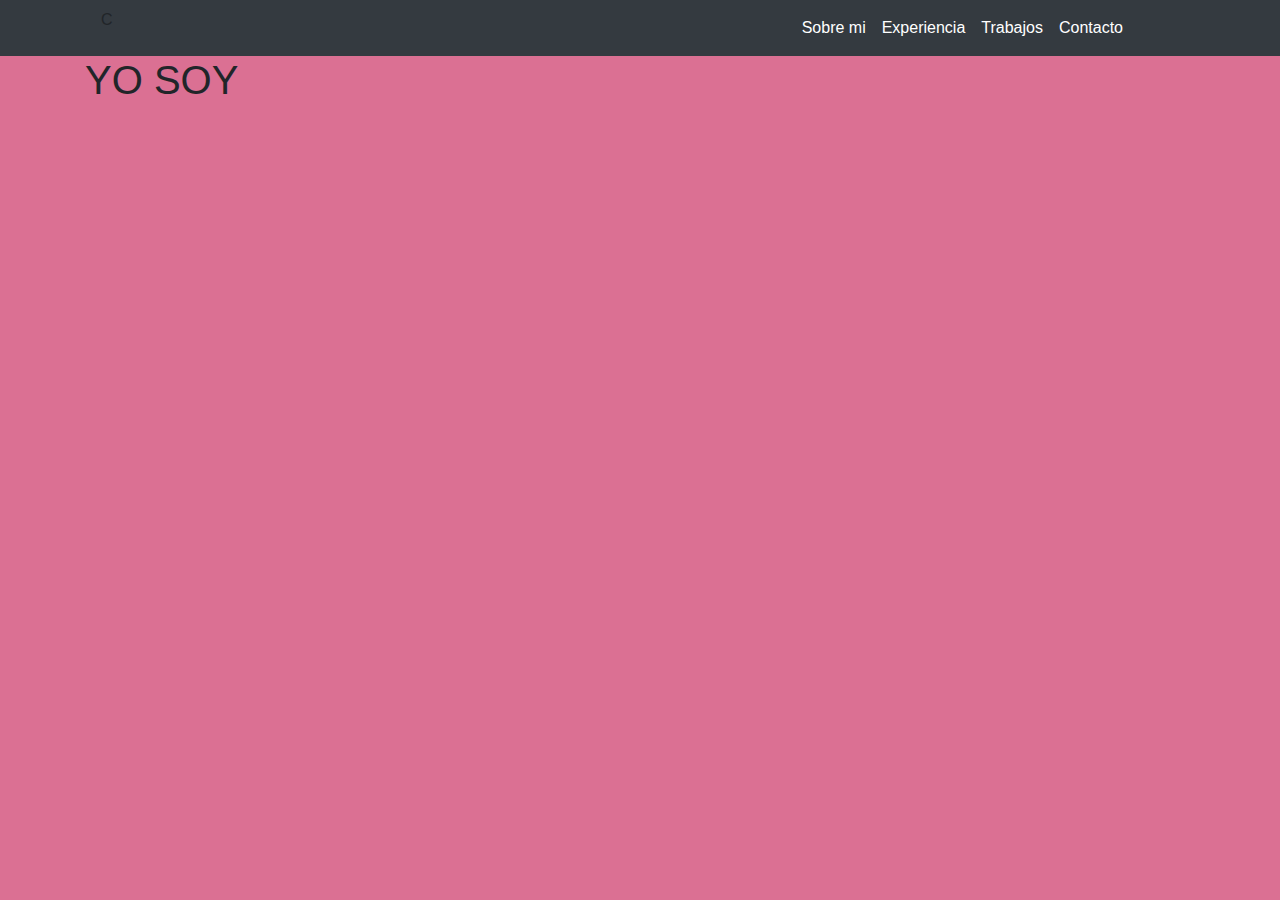
==== Desktop/mi-portafolio/index.html @ 58d6f67a "corrección index" ====
<!doctype html>
<html lang="es" dir="ltr">
  <head>
    <!-- Required meta tags -->
    <meta charset="utf-8">
    <meta name="viewport" content="width=device-width, initial-scale=1, shrink-to-fit=no">
    

    <!-- Bootstrap CSS -->
    <link rel="stylesheet" href="https://stackpath.bootstrapcdn.com/bootstrap/4.5.2/css/bootstrap.min.css" integrity="sha384-JcKb8q3iqJ61gNV9KGb8thSsNjpSL0n8PARn9HuZOnIxN0hoP+VmmDGMN5t9UJ0Z" crossorigin="anonymous">
    <!-- Google Fonts-->    
    <link href="https://fonts.googleapis.com/css2?family=Open+Sans:wght@300;400;600&family=Oswald:wght@200;700&display=swap" rel="stylesheet">
    <!-- Font Awesome-->
    <link rel="stylesheet" href="https://use.fontawesome.com/releases/v5.15.0/css/all.css" integrity="sha384-OLYO0LymqQ+uHXELyx93kblK5YIS3B2ZfLGBmsJaUyor7CpMTBsahDHByqSuWW+q" crossorigin="anonymous">
    <!-- Css-->
    <link rel="stylesheet" href="./style.css">

    <title>Mi Portafolio</title>
  </head>
  <body>
    <section class="container-fluid bg-dark ">
        <div class="container">
            <div class="row">
                <div class="col-md-12">
                    <nav class="navbar navbar-expand-lg bg-dark navbar-dark">
                        <div class="logo">
                            <p>C</p> 
                            <button button button class="navbar-toggler" type="button" data-toggle="collapse"
                                data-target="#navbarNavAltMarkup" aria-controls="navbarNavAltMarkup" aria-expanded="false"
                                aria-label="Toggle navigation">
                                <span class="navbar-toggler-icon"></span>
                            </button>
                        </div>
                                
                        <div class="collapse navbar-collapse justify-content-end mr-5" id="navbarNavAltMarkup">
                            <div class="navbar-nav ">
                                        <a class="nav-link active" href="#">Sobre mi <span class="sr-only">(current)</span></a>
                                        <a class="nav-link active" href="#">Experiencia <span class="sr-only">(current)</span></a>
                                        <a class="nav-link active" href="#">Trabajos <span class="sr-only">(current)</span></a>
                                        <a class="nav-link active" href="#">Contacto <span class="sr-only">(current)</span></a>
                            </div>
                        </div>
                    </nav>
                        
                </div>
            </div>
        
        </div>  
    
    </section>

    <section class="intro">
        <div class="container">
            <div class="row">
                <div class="col-md-12">
                    <h1>YO SOY</h1>

                </div>
            </div>
        </div>

    </section>












    

    <!-- Optional JavaScript -->
    <!-- jQuery first, then Popper.js, then Bootstrap JS -->
    <script src="https://code.jquery.com/jquery-3.5.1.slim.min.js" integrity="sha384-DfXdz2htPH0lsSSs5nCTpuj/zy4C+OGpamoFVy38MVBnE+IbbVYUew+OrCXaRkfj" crossorigin="anonymous"></script>
    <script src="https://cdn.jsdelivr.net/npm/popper.js@1.16.1/dist/umd/popper.min.js" integrity="sha384-9/reFTGAW83EW2RDu2S0VKaIzap3H66lZH81PoYlFhbGU+6BZp6G7niu735Sk7lN" crossorigin="anonymous"></script>
    <script src="https://stackpath.bootstrapcdn.com/bootstrap/4.5.2/js/bootstrap.min.js" integrity="sha384-B4gt1jrGC7Jh4AgTPSdUtOBvfO8shuf57BaghqFfPlYxofvL8/KUEfYiJOMMV+rV" crossorigin="anonymous"></script>
    <!-- Java Script-->
    <script src="./script.js"></script>
  </body>
</html>
---- Desktop/mi-portafolio/style.css ----
body{
    background-color:palevioletred;
}
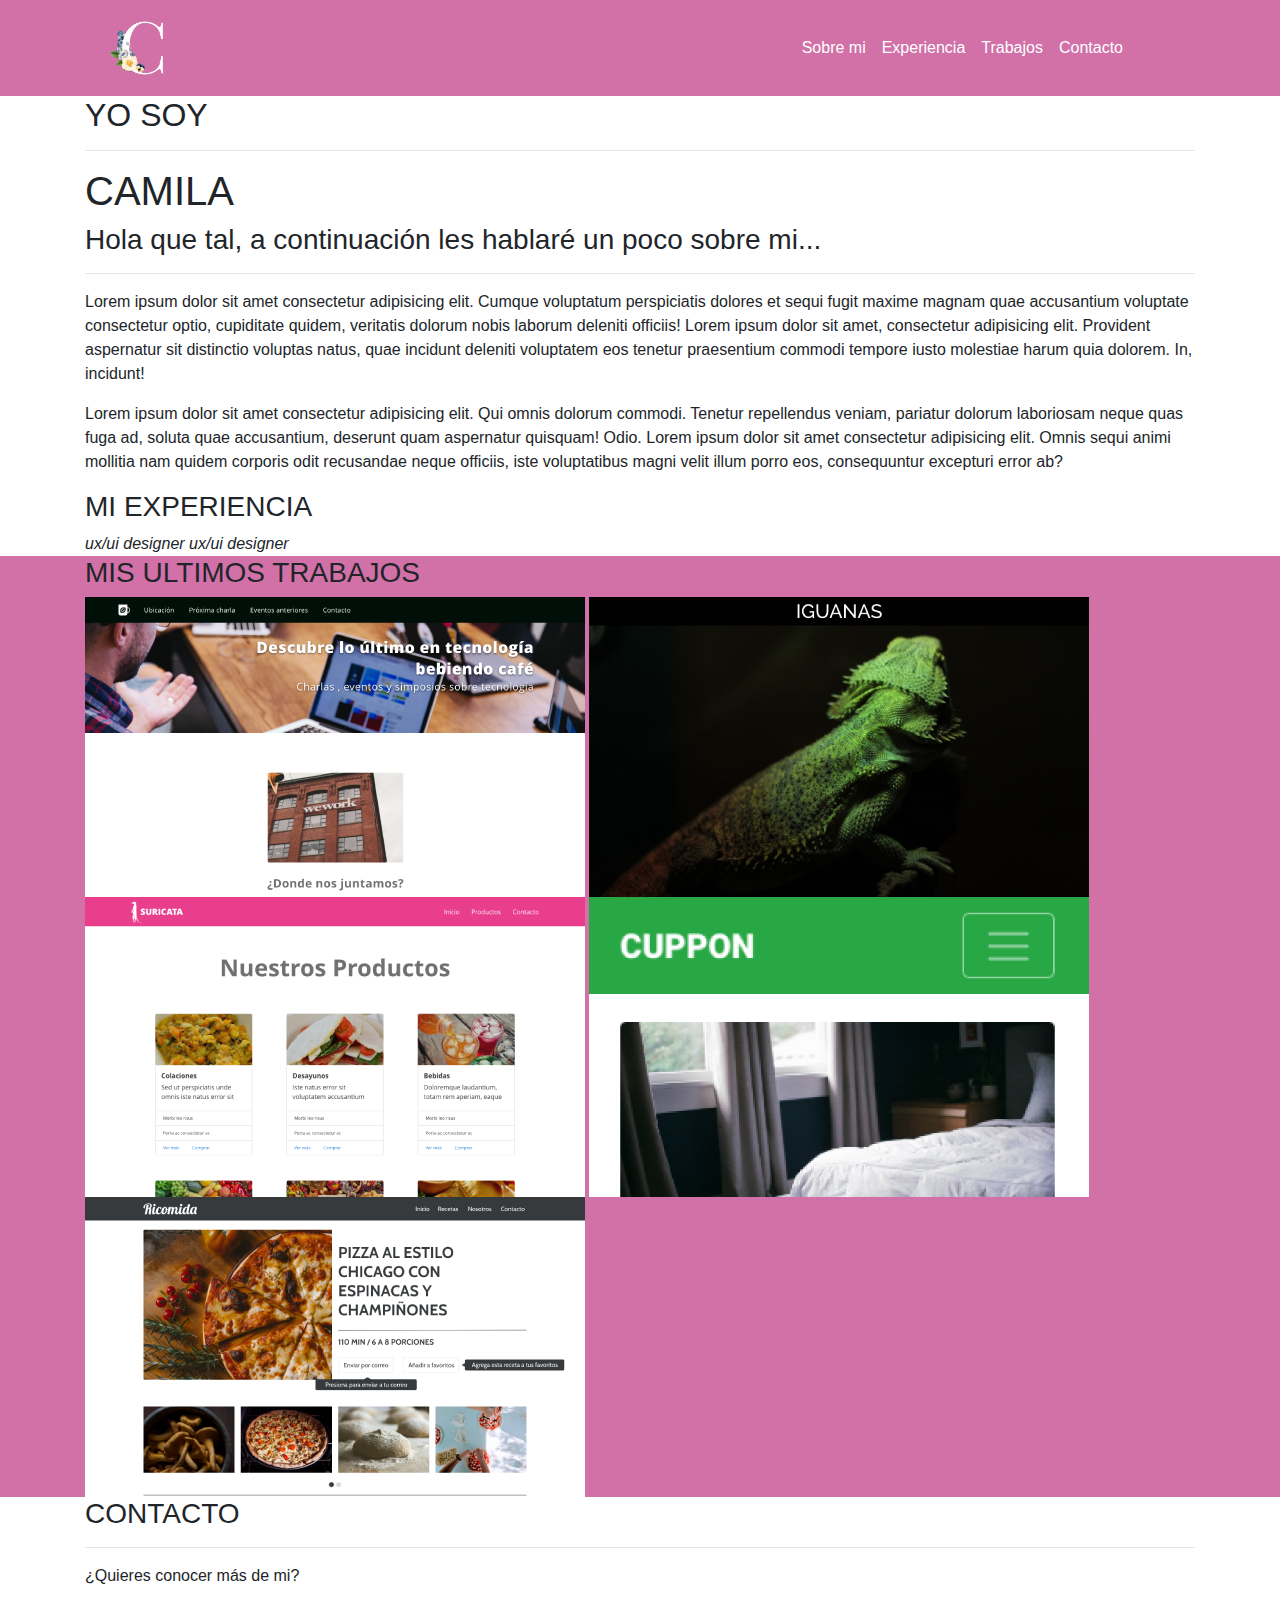
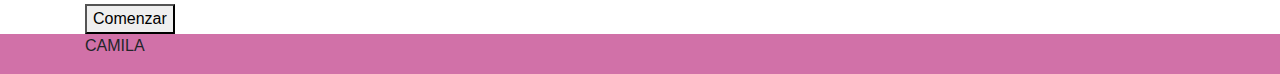
==== commit 37f9b49d: "estructura proyecto" ====
--- a/Desktop/mi-portafolio/index.html
+++ b/Desktop/mi-portafolio/index.html
@@ -18,13 +18,13 @@
     <title>Mi Portafolio</title>
   </head>
   <body>
-    <section class="container-fluid bg-dark ">
+    <section class="container-fluid" style="background-color:#D171A8;">
         <div class="container">
             <div class="row">
                 <div class="col-md-12">
-                    <nav class="navbar navbar-expand-lg bg-dark navbar-dark">
+                    <nav class="navbar navbar-expand-lg  navbar-dark">
                         <div class="logo">
-                            <p>C</p> 
+                            <img class="img-logo" src="./assets/img/logo c.png" alt="c"> 
                             <button button button class="navbar-toggler" type="button" data-toggle="collapse"
                                 data-target="#navbarNavAltMarkup" aria-controls="navbarNavAltMarkup" aria-expanded="false"
                                 aria-label="Toggle navigation">
@@ -49,11 +49,41 @@
     
     </section>
 
-    <section class="intro">
+    <section class="imagen">
         <div class="container">
             <div class="row">
                 <div class="col-md-12">
-                    <h1>YO SOY</h1>
+                    <h2 class="im">YO SOY</h2>
+                    <hr class="line">
+                    <h1 class="name">CAMILA</h1>                
+                </div>
+            </div>
+        </div>
+
+    </section>
+
+    <section class="description">
+        <div class="container">
+            <div class="row">
+                <div class="col-md-12">
+                    <h3 class="titulo"> Hola que tal, a continuación les hablaré un poco sobre mi...</h3>
+                    <hr class="line">
+                    <p>Lorem ipsum dolor sit amet consectetur adipisicing elit. Cumque voluptatum perspiciatis dolores et sequi fugit maxime magnam quae accusantium voluptate consectetur optio, cupiditate quidem, veritatis dolorum nobis laborum deleniti officiis! Lorem ipsum dolor sit amet, consectetur adipisicing elit. Provident aspernatur sit distinctio voluptas natus, quae incidunt deleniti voluptatem eos tenetur praesentium commodi tempore iusto molestiae harum quia dolorem. In, incidunt!</p>
+                    <p>Lorem ipsum dolor sit amet consectetur adipisicing elit. Qui omnis dolorum commodi. Tenetur repellendus veniam, pariatur dolorum laboriosam neque quas fuga ad, soluta quae accusantium, deserunt quam aspernatur quisquam! Odio. Lorem ipsum dolor sit amet consectetur adipisicing elit. Omnis sequi animi mollitia nam quidem corporis odit recusandae neque officiis, iste voluptatibus magni velit illum porro eos, consequuntur excepturi error ab?</p>
+                </div>
+            </div>
+        </div>
+
+    </section>
+
+
+    <section class="experience">
+        <div class="container">
+            <div class="row">
+                <div class="col-md-12">
+                    <h3 class="subtitulo">MI EXPERIENCIA</h3>
+                    <i class="fas fa-prescription-bottle-alt">ux/ui designer</i>
+                    <i class="fas fa-money-check-alt">ux/ui designer</i>
 
                 </div>
             </div>
@@ -61,10 +91,52 @@
 
     </section>
 
+    <section class="works">
+        <div class="container">
+            <div class="row">   
+                <div class="col-md-12">
+                   <h3 class="subtitulo">MIS ULTIMOS TRABAJOS</h3> 
+                    <img src="./assets/img/meet_coffee.png" alt="meet&coffe">
+                    <img src="./assets/img/iguana_page.png" alt="iguana">
+                    <img src="./assets/img/suricata.png" alt="suricata">
+                    <img src="./assets/img/cuppon.png" alt="cuppon">
+                    <img src="./assets/img/ricomida.png" alt="ricomida">
+                </div>
+            </div> 
+            
+        </div>
 
+    </section>
 
+    <section class="contact">
+        <div class="container">
+            <div class="row">
+                <div class="col-md-12">
+                    <h3 class="subtitulo">CONTACTO</h3>
+                    <hr class="line">
+                    <p>¿Quieres conocer más de mi?</p>
+                    <button>Comenzar</button>
+                </div>
+            </div>
+        </div>
 
+    </section>
 
+    <section class="footer">
+        <div class="container">
+            <div class="row">
+                <div class="col-md-12">
+                    <p>CAMILA</p>
+                    <i class="fab fa-github-square fa-3x"></i>
+                    <i class="fab fa-linkedin fa-3x"></i>
+                    <i class="fab fa-twitter-square fa-3x"></i>
+                    <i class="fab fa-facebook-square fa-3x"></i>
+                </div>
+
+            </div>
+        </div>
+
+    </section>
 
 
 
--- a/Desktop/mi-portafolio/style.css
+++ b/Desktop/mi-portafolio/style.css
@@ -1,3 +1,17 @@
-body{
-    background-color:palevioletred;
+.intro{
+    background-image: url(./assets/img/IMG_20200930_120828.jpg);
+
+}
+
+.img-logo{
+    width: 80px;
+    height:80px;
+}
+
+.works{
+    background-color: #D171A8;
+}
+
+.footer{
+    background-color: #D171A8;
 }